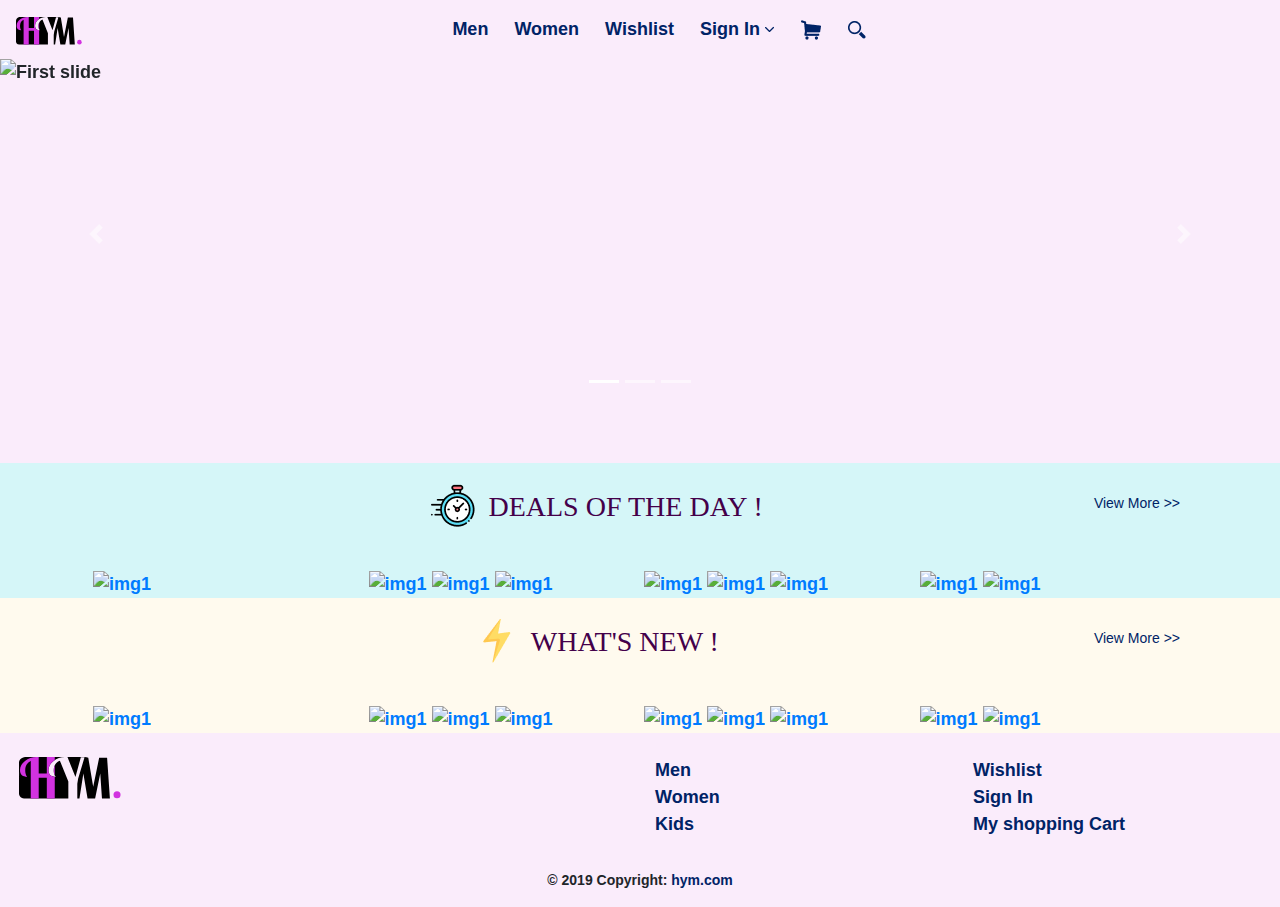
==== pages/index.html @ d4ecbfbb "HYM Revised" ====
<!doctype html>
<html lang="en">

<head>
    <!-- Required meta tags -->
    <meta charset="utf-8">
    <meta name="viewport" content="width=device-width, initial-scale=1, shrink-to-fit=no">

    <!-- Bootstrap CSS -->
    <link rel="stylesheet" href="https://stackpath.bootstrapcdn.com/bootstrap/4.3.1/css/bootstrap.min.css" integrity="sha384-ggOyR0iXCbMQv3Xipma34MD+dH/1fQ784/j6cY/iJTQUOhcWr7x9JvoRxT2MZw1T" crossorigin="anonymous">
    <link rel="stylesheet" href="../css/pages/index.css">
    <title>HYM</title>
</head>

<body>

    <!-- <nav class="navbar navbar-expand-sm justify-content-center">

        <ul class="navbar-nav" style="margin-top: 1%; margin-bottom: 0.9%">
            <li class="nav-item">
                <a class="nav-link" href="#"> Men</a>
            </li>
            <li class="nav-item">
                <a class="nav-link" href="#"> Women</a>
            </li>
            <li class="nav-item">
                <a class="nav-link" href="#">Kids</a>
            </li>
            <li class="nav-item">
                <a class="nav-link" href="#">Wishlist</a>
            </li>
            <li class="nav-item">
                <a class="nav-link" href="#">Sign In <img src="../assets/down-arrow.png" alt=""></a>
            </li>
            <li class="nav-item">
                <a class="nav-link" href="#"><img src="../assets/cart.png" style="width: 100%;" alt="Search"></a>
            </li>
            <li class="nav-item">
                <a class="nav-link" href="#"><img src="../assets/search.png" style="width: 100%;" alt="Search"></a>
            </li>

        </ul>
    </nav> -->
    <nav class="navbar navbar-light navbar-expand-md  justify-content-center">
        <a href="/" class="navbar-brand mr-0"><img src="../assets/logo.svg" alt="HYM Fashion" style="width: 70%; height: 70%;"></a>
        <button class="navbar-toggler ml-1" type="button" data-toggle="collapse" data-target="#collapsingNavbar2">
                <span class="navbar-toggler-icon"></span>
            </button>
        <div class="navbar-collapse collapse justify-content-between align-items-center w-100" id="collapsingNavbar2">
            <ul class="navbar-nav mx-auto text-center">
                <li class="nav-item ">
                    <a class="nav-link" href="mens.html">Men<span class="sr-only"></span></a>
                </li>
                <li class="nav-item">
                    <a class="nav-link" href="#">Women</a>
                </li>
                
                <li class="nav-item">
                    <a class="nav-link" href="#">Wishlist</a>
                </li>
                <li class="nav-item">
                    <a class="nav-link" href="signup.html">Sign In <img src="../assets/down-arrow.png" alt="" ></a>
                </li>
                <li class="nav-item">
                    <a class="nav-link" href="cart.html"><img src="../assets/cart.png" alt=""></a>
                </li>
                <li class="nav-item">
                    <a class="nav-link" href="#"><img src="../assets/search.png" alt=""></a>
                </li>
            </ul>
            <ul class="nav navbar-nav flex-row justify-content-center flex-nowrap">
                <li class="nav-item"><a class="nav-link" href=""><i class="fa fa-facebook mr-1"></i></a> </li>
                <li class="nav-item"><a class="nav-link" href=""><i class="fa fa-twitter"></i></a> </li>
            </ul>
        </div>
    </nav>























    <!--Carousel Wrapper-->
    <div id="carousel-example-1z" class="carousel slide carousel-fade" data-ride="carousel" data-interval=2500>
        <!--Indicators-->
        <ol class="carousel-indicators">
            <li data-target="#carousel-example-1z" data-slide-to="0" class="active"></li>
            <li data-target="#carousel-example-1z" data-slide-to="1"></li>
            <li data-target="#carousel-example-1z" data-slide-to="2"></li>
        </ol>
        <!--/.Indicators-->
        <!--Slides-->
        <div class="carousel-inner" role="listbox">
            <!--First slide-->
            <div class="carousel-item active">
                <img class="d-block w-100" src="../assets/carousel/caleb-ekeroth-ILz31HBGEak-unsplash.jpg" style="height: 350px;" alt="First slide">
            </div>
            <!--/First slide-->
            <!--Second slide-->
            <div class="carousel-item">
                <img class="d-block w-100" src="../assets/carousel/dami-adebayo-k6aQzmIbR1s-unsplash.jpg" style="height: 350px;" alt="Second slide">
            </div>
            <!--/Second slide-->
            <!--Third slide-->
            <div class="carousel-item">
                <img class="d-block w-100" src="../assets/carousel/lauren-fleischmann-R2aodqJn3b8-unsplash.jpg" style="height: 350px;" alt="Third slide">
            </div>
            <!--/Third slide-->
        </div>
        <!--/.Slides-->
        <!--Controls-->
        <a class="carousel-control-prev" href="#carousel-example-1z" role="button" data-slide="prev">
            <span class="carousel-control-prev-icon" aria-hidden="true"></span>
            <span class="sr-only">Previous</span>
        </a>
        <a class="carousel-control-next" href="#carousel-example-1z" role="button" data-slide="next">
            <span class="carousel-control-next-icon" aria-hidden="true"></span>
            <span class="sr-only">Next</span>
        </a>
        <!--/.Controls-->
    </div>
    <br>
    <br>

    <!--/.Carousel Wrapper-->



    <div style="background: rgb(213, 246, 248);">








        <br>
        <div class="container-fluid">

            <div class="container">



                <div class="container-fluid">
                    <center>
                        <h3 style="font-family: Cinzel;color: #44004A; "><img src="../assets/clock.png" style="margin-top: -0.7%;margin-right: 0.5%" alt=""> DEALS OF THE DAY ! <a href="#" style="float: right; font-size: 14px;margin-top: 0.5%;font-family:sans-serif ; text-decoration: none;color: #002366;">View
                                More
                                >></a></h3>
                    </center>
                    <br>
                    <div class="row">
                        <div class="column">
                            <a href=""><img src="../assets/DEALS_OF_THE_DAY/1.png" style="width:100%;" alt="img1"></a>


                        </div>
                        <div class="column">
                            <a href=""><img src="../assets/DEALS_OF_THE_DAY/2.png" style="width:100%" alt="img1"></a>
                            <a href=""><img src="../assets/DEALS_OF_THE_DAY/3.png" style="width:100%;height: 25%;" alt="img1"></a>
                            <a href=""><img src="../assets/DEALS_OF_THE_DAY/4.png" style="width:100%" alt="img1"></a>


                        </div>
                        <div class="column">
                            <a href=""><img src="../assets/DEALS_OF_THE_DAY/5.png" style="width:100%" alt="img1"></a>

                            <a href=""><img src="../assets/DEALS_OF_THE_DAY/6.png" style="width:100%;height: 25%;" alt="img1"></a>
                            <a href=""><img src="../assets/DEALS_OF_THE_DAY/7.png" style="width:100%" alt="img1"></a>

                        </div>
                        <div class="column">
                            <a href=""><img src="../assets/DEALS_OF_THE_DAY/8.png" style="width:100%" alt="img1"></a>
                            <a href=""><img src="../assets/DEALS_OF_THE_DAY/9.png" style="width:100%;height: 34%;" alt="img1"></a>

                        </div>

                    </div>


                </div>




            </div>



















        </div>

    </div>






    <div style="background: rgb(255, 250, 238);">








        <br>
        <div class="container-fluid">

            <div class="container">



                <div class="container-fluid">
                    <center>
                        <h3 style="font-family: Cinzel;color: #44004A; "><img src="../assets/lightning.png" style="margin-top: -0.7%;margin-right: 0.5%" alt=""> WHAT'S NEW ! <a href="#" style="float: right; font-size: 14px;margin-top: 0.5%;font-family:sans-serif ; text-decoration: none;color: #002366;">View
                                More
                                >></a></h3>
                    </center>
                    <br>
                    <div class="row">
                        <div class="column">
                            <a href=""><img src="../assets/DEALS_OF_THE_DAY/1.png" style="width:100%;" alt="img1"></a>


                        </div>
                        <div class="column">
                            <a href=""><img src="../assets/DEALS_OF_THE_DAY/2.png" style="width:100%" alt="img1"></a>
                            <a href=""><img src="../assets/DEALS_OF_THE_DAY/3.png" style="width:100%;height: 25%;" alt="img1"></a>
                            <a href=""><img src="../assets/DEALS_OF_THE_DAY/4.png" style="width:100%" alt="img1"></a>


                        </div>
                        <div class="column">
                            <a href=""><img src="../assets/DEALS_OF_THE_DAY/5.png" style="width:100%" alt="img1"></a>

                            <a href=""><img src="../assets/DEALS_OF_THE_DAY/6.png" style="width:100%;height: 25%;" alt="img1"></a>
                            <a href=""><img src="../assets/DEALS_OF_THE_DAY/7.png" style="width:100%" alt="img1"></a>

                        </div>
                        <div class="column">
                            <a href=""><img src="../assets/DEALS_OF_THE_DAY/8.png" style="width:100%" alt="img1"></a>
                            <a href=""><img src="../assets/DEALS_OF_THE_DAY/9.png" style="width:100%;height: 34%;" alt="img1"></a>

                        </div>

                    </div>


                </div>




            </div>



















        </div>

    </div>
    <!-- Footer -->
    <footer class="page-footer font-small blue pt-4">

        <!-- Footer Links -->
        <div class="container-fluid text-center text-md-left">

            <!-- Grid row -->
            <div class="row">

                <!-- Grid column -->
                <div class="col-md-6 mt-md-0 mt-3">

                    <!-- Content -->

                    <p><img src="../assets/logo.svg" alt="HYM"></p>

                </div>
                <!-- Grid column -->

                <hr class="clearfix w-100 d-md-none pb-3">

                <!-- Grid column -->
                <div class="col-md-3 mb-md-0 mb-3">

                    <!-- Links -->


                    <ul class="list-unstyled">
                        <li>
                            <a href="#!">Men</a>
                        </li>
                        <li>
                            <a href="#!">Women</a>
                        </li>
                        <li>
                            <a href="#!">Kids</a>
                        </li>

                    </ul>

                </div>
                <!-- Grid column -->

                <!-- Grid column -->
                <div class="col-md-3 mb-md-0 mb-3">

                    <!-- Links -->


                    <ul class="list-unstyled">
                        <li>
                            <a href="#!">Wishlist</a>
                        </li>
                        <li>
                            <a href="#!">Sign In</a>
                        </li>
                        <li>
                            <a href="#!">My shopping Cart</a>
                        </li>

                    </ul>

                </div>
                <!-- Grid column -->

            </div>
            <!-- Grid row -->

        </div>
        <!-- Footer Links -->

        <!-- Copyright -->
        <div class="footer-copyright text-center py-3" style="font-size: 14px;">© 2019 Copyright:
            <a href="https://mdbootstrap.com/education/bootstrap/"> hym.com</a>
        </div>
        <!-- Copyright -->

    </footer>
    <!-- Footer -->














    <script>
    </script>

















    <!-- Optional JavaScript -->
    <!-- jQuery first, then Popper.js, then Bootstrap JS -->
    <script src="https://code.jquery.com/jquery-3.3.1.slim.min.js" integrity="sha384-q8i/X+965DzO0rT7abK41JStQIAqVgRVzpbzo5smXKp4YfRvH+8abtTE1Pi6jizo" crossorigin="anonymous"></script>
    <script src="https://cdnjs.cloudflare.com/ajax/libs/popper.js/1.14.7/umd/popper.min.js" integrity="sha384-UO2eT0CpHqdSJQ6hJty5KVphtPhzWj9WO1clHTMGa3JDZwrnQq4sF86dIHNDz0W1" crossorigin="anonymous"></script>
    <script src="https://stackpath.bootstrapcdn.com/bootstrap/4.3.1/js/bootstrap.min.js" integrity="sha384-JjSmVgyd0p3pXB1rRibZUAYoIIy6OrQ6VrjIEaFf/nJGzIxFDsf4x0xIM+B07jRM" crossorigin="anonymous"></script>
</body>

</html>
---- css/pages/index.css ----
body {
        font-family: sans-serif;
        font-style: normal;
        font-weight: bold;
        font-size: 18px;
        background:#FAECFB;
    }
    
    .nav-link {
        color: #002366 !important;
        margin-left: 5px;
        margin-right: 5px;
    }
    
    * {
        box-sizing: border-box;
    }
    
    .row {
        display: -ms-flexbox;
        /* IE10 */
        display: flex;
        -ms-flex-wrap: wrap;
        /* IE10 */
        flex-wrap: wrap;
        padding: 0 4px;
    }
    /* Create four equal columns that sits next to each other */
    
    .column {
        -ms-flex: 25%;
        /* IE10 */
        flex: 25%;
        max-width: 25%;
        padding: 0 4px;
    }
    
    .column img {
        margin-top: 8px;
        vertical-align: middle;
        width: 100%;
    }
    /* Responsive layout - makes a two column-layout instead of four columns */
    
    @media screen and (max-width: 800px) {
        .column {
            -ms-flex: 25%;
            flex: 25%;
            max-width: 25%;
        }
    }
    /* Responsive layout - makes the two columns stack on top of each other instead of next to each other */
    
    @media screen and (max-width: 600px) {
        .column {
            -ms-flex: 25%;
            flex: 25%;
            max-width: 25%;
        }
    }
    
    .column img:hover {
        /* filter: brightness(0%) !important; */
        filter: saturate(200%) !important;
        box-shadow: 0 0 1115px -2px #9b9b9b;
    }
    
    .abs-center-x {
        position: absolute;
        left: 50%;
        transform: translateX(-50%);
    }
    
    @media screen and (max-width:767px) {
        .ml-1 {
            margin-left: 60.25% !important;
        }
    }
    
    footer {
        background: #FAECFB
    }
    
    .list-unstyled a,
    .footer-copyright a {
        color: #002366 !important;
        text-decoration: none;
    }
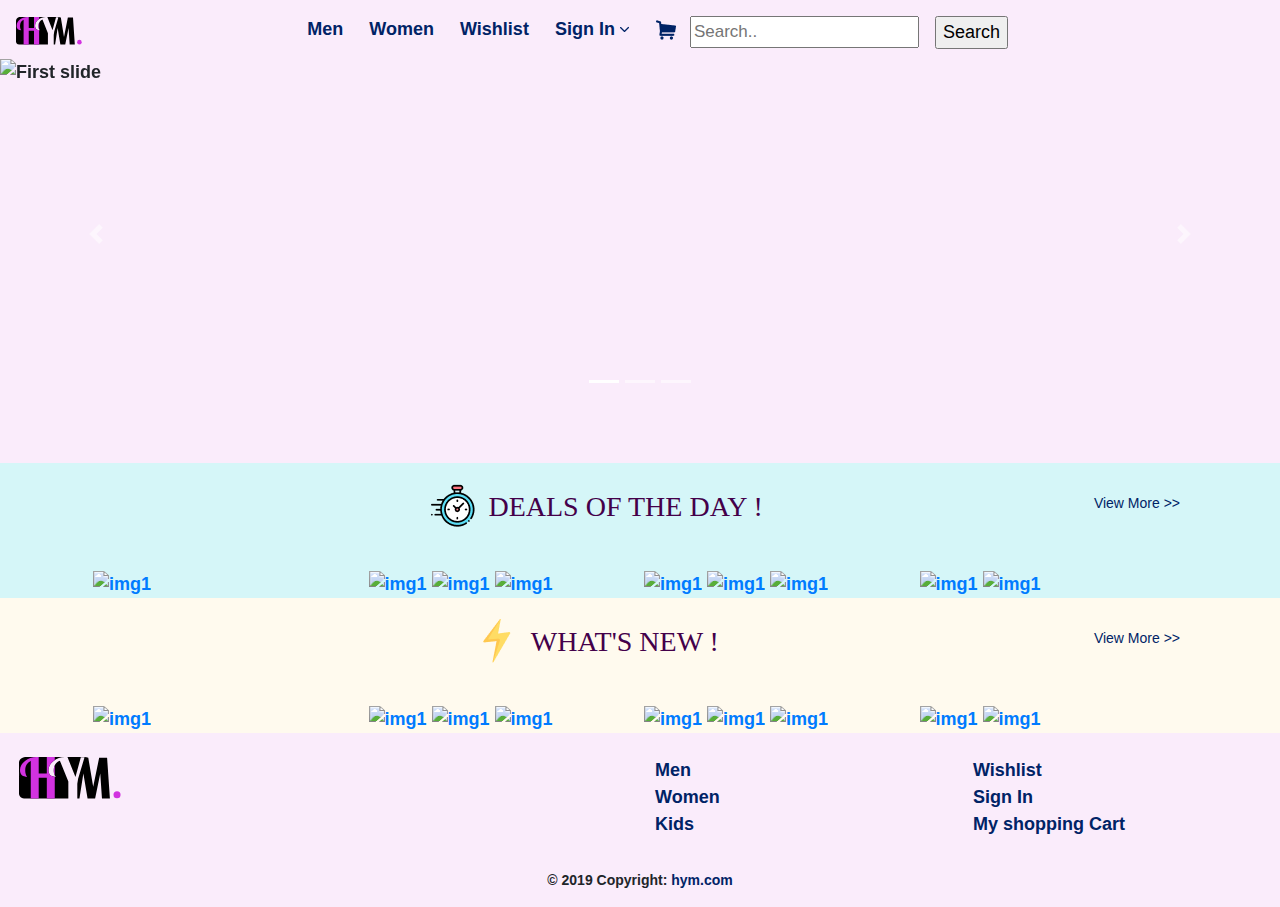
==== commit 7f4ee61d: "Added search box" ====
--- a/pages/index.html
+++ b/pages/index.html
@@ -65,7 +65,13 @@
                     <a class="nav-link" href="cart.html"><img src="../assets/cart.png" alt=""></a>
                 </li>
                 <li class="nav-item">
-                    <a class="nav-link" href="#"><img src="../assets/search.png" alt=""></a>
+                        <form method="get" action="results.php">
+                            <input type="text" placeholder="Search.." name="search" style="margin-top: 8px;
+                            margin-right: 16px;
+                            font-size: 17px;">
+                           <input type="submit" style="margin-top: 8px;
+                           margin-right: 16px; float: right;" name="search" value="Search" />
+                        </form> 
                 </li>
             </ul>
             <ul class="nav navbar-nav flex-row justify-content-center flex-nowrap">
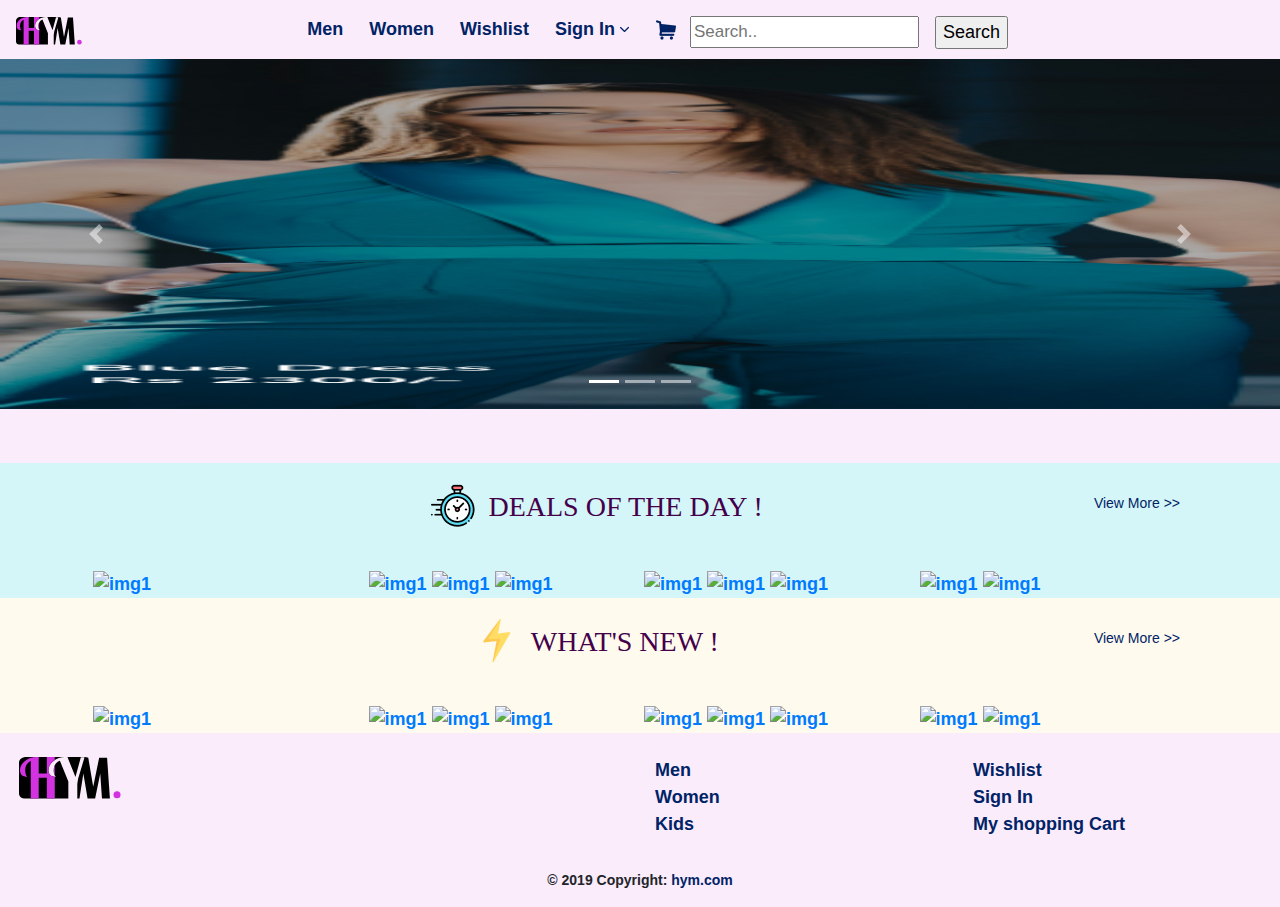
==== commit 4bdee9e5: "test change" ====
--- a/pages/index.html
+++ b/pages/index.html
@@ -116,7 +116,7 @@
         <div class="carousel-inner" role="listbox">
             <!--First slide-->
             <div class="carousel-item active">
-                <img class="d-block w-100" src="../assets/carousel/caleb-ekeroth-ILz31HBGEak-unsplash.jpg" style="height: 350px;" alt="First slide">
+                <img class="d-block w-100" src="../assets/DOD_1.jpg" style="height: 350px;" alt="First slide">
             </div>
             <!--/First slide-->
             <!--Second slide-->
